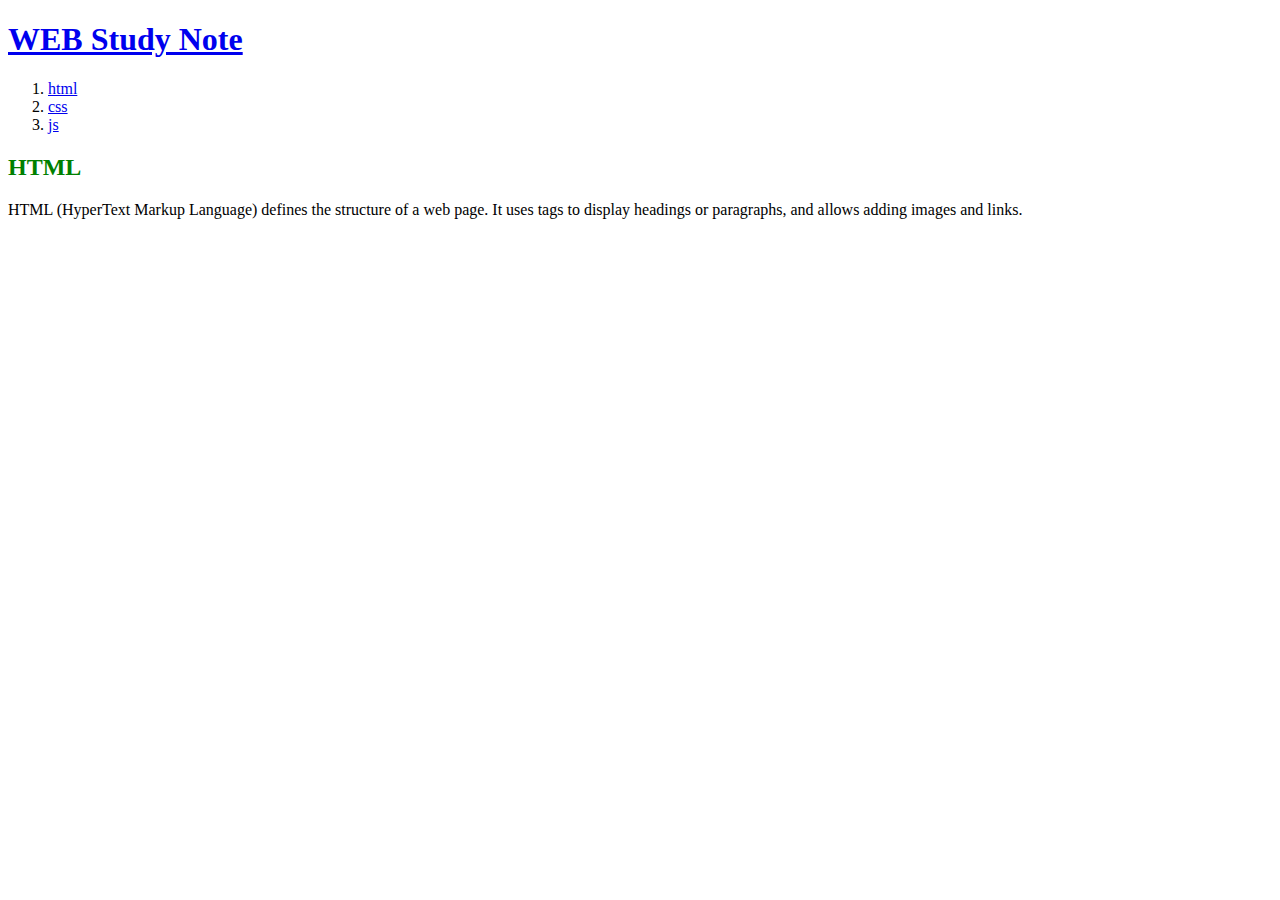
==== 1.html @ 11223f90 "웹사이트 완성" ====
<!DOCTYPE html>
<html>
<head>
    <title>My Web Study Note</title>
    <meta charset="UTF-8">
    <link rel="stylesheet" href="style.css">
</head>

<body>
    <h1>
        <a href="index.html"> WEB Study Note </a>
    </h1>
    
    <ol>
        <li><a href="1.html">html</a></li> 
        <li><a href="2.html">css </a></li>
        <li><a href="3.html">js</a> </li>    
    </ol>


    <h2>HTML</h2>
    <p>
        HTML (HyperText Markup Language) defines the structure of a web page. It uses tags to display headings or paragraphs, and allows adding images and links.
    </p>


</body>
---- style.css ----
h2 {
    color:green;
    text-decoration: none;
}
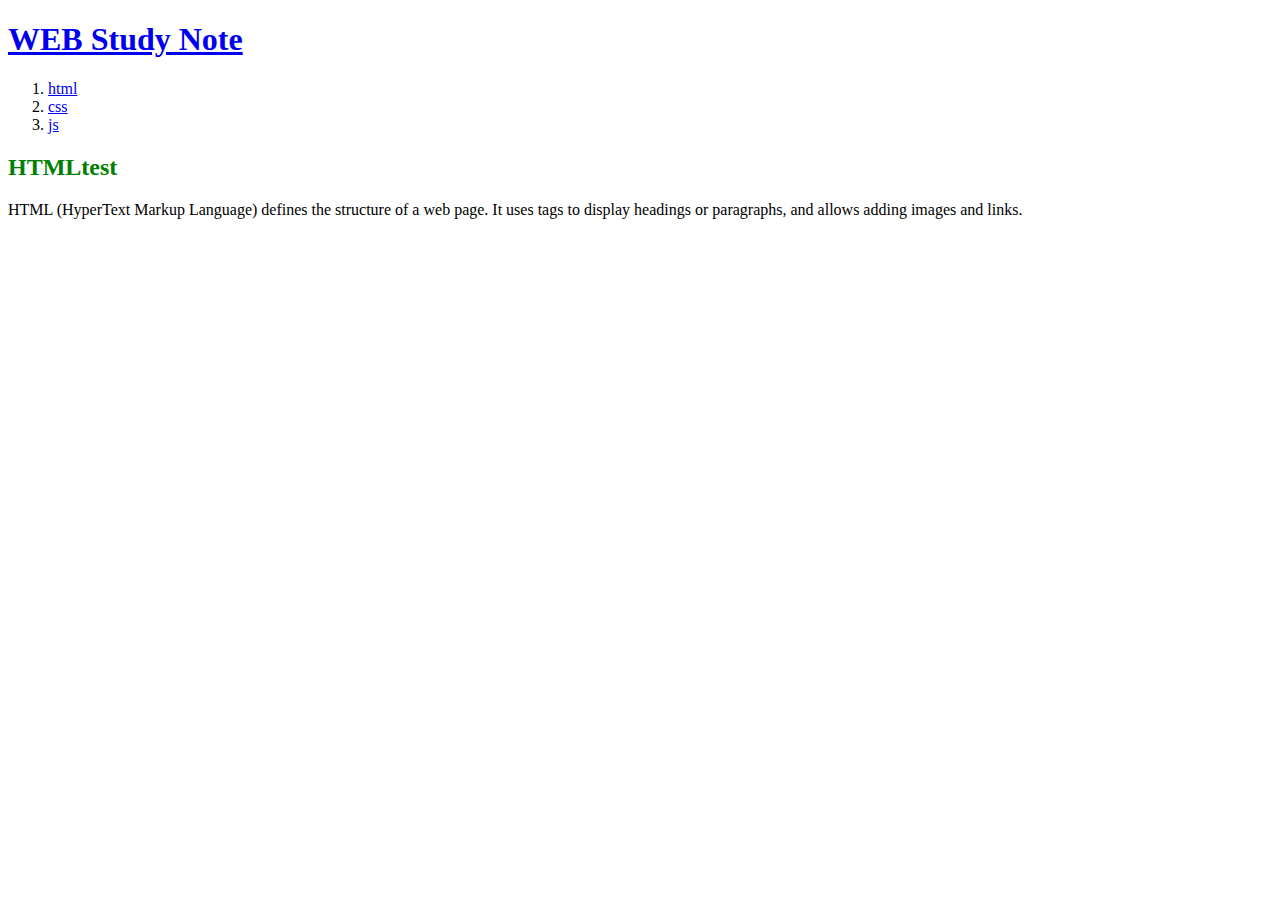
==== commit b28f6bb5: "feat : 1.html h2수정" ====
--- a/1.html
+++ b/1.html
@@ -18,10 +18,11 @@
     </ol>
 
 
-    <h2>HTML</h2>
+    <h2>HTMLtest</h2>
     <p>
         HTML (HyperText Markup Language) defines the structure of a web page. It uses tags to display headings or paragraphs, and allows adding images and links.
     </p>
 
 
-</body>+</body>
+</html>